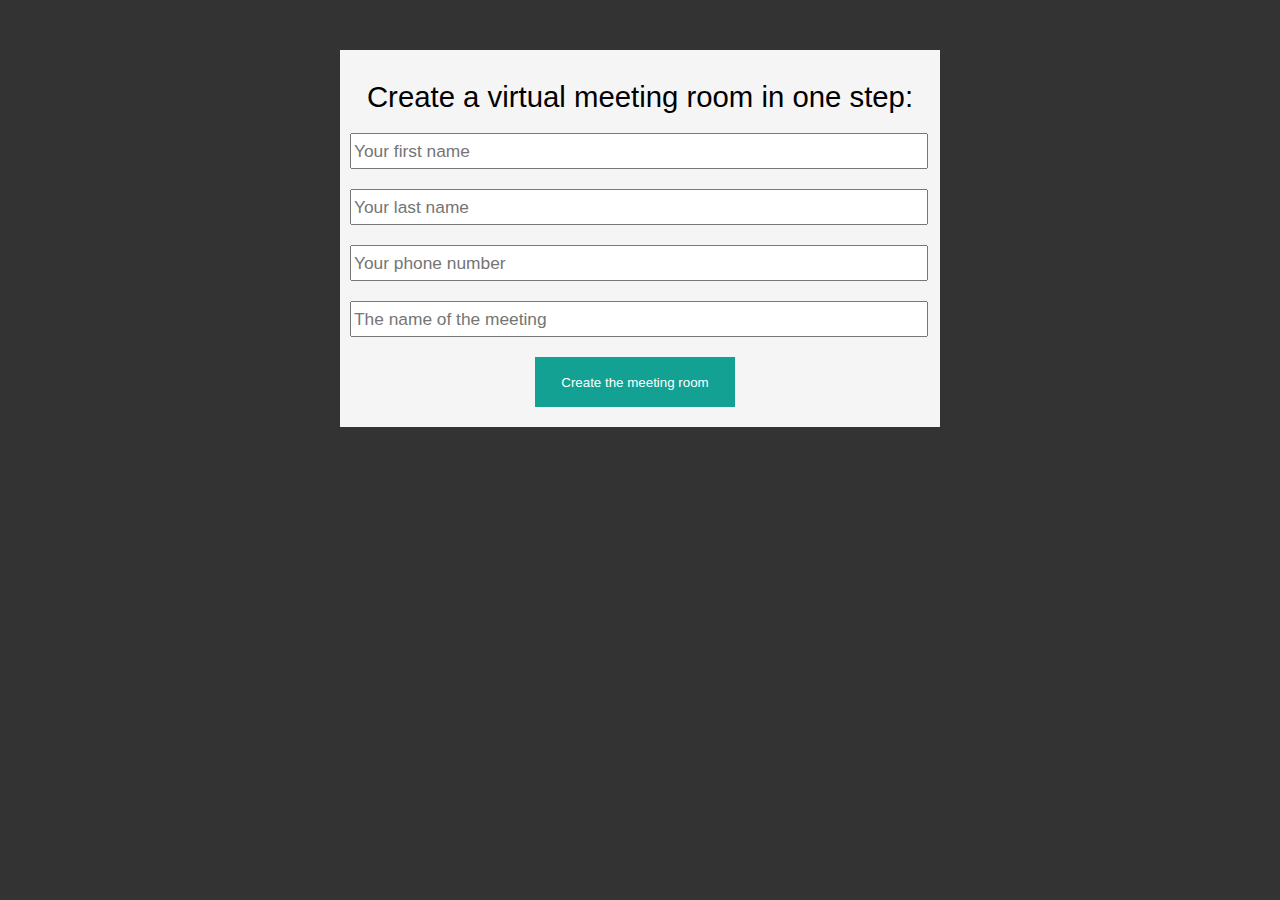
==== index.html @ 52404ad4 "add the notification system and css" ====
<!DOCTYPE html>
<html lang="en">
<head>

	<title>mtng</title>
	<meta http-equiv="Content-Type" content="text/html; charset=UTF-8" />
  <link rel="stylesheet" type="text/css" href="style.css">

</head>

<body>
	<div id="box">
		<h1>Create a virtual meeting room in one step:</h1>
		
		<form action='link.php' method='post'>
			<input class='text_field' type='text' name='first_name' placeholder='Your first name'></input>
			<input class='text_field' type='text' name='last_name' placeholder='Your last name'></input>
			<input class='text_field' type='text' name='phone' placeholder='Your phone number'></input>
			<input class='text_field' type='text' name='meeting' placeholder='The name of the meeting'></input>
			<input class='button' type='submit' value='Create the meeting room'></input>
		</form>
	</div>
</body>
</html>
---- style.css ----
body{
	background-color:#333333;
	font-family: Arial, sans-serif;
}

#box{
	margin-right: auto;
	margin-left: auto;
	margin-top: 50px;
	width: 580px;
	background-color: #F5F5F5;
	padding: 10px 10px 10px 10px;
}

.text_field{
	width:570px;
	height: 30px;
	margin-bottom: 20px;
	font-size: 13pt;
}

.button{
	width: 200px;
	height: 50px;
	margin-left: 185px;
	margin-bottom: 10px;
	background-color: #12a192;
	border: none;
	color: white;
	font-size: 10pt;
}

h1{
	font-size: 22pt;
	text-align: center;
	font-weight: normal;
}
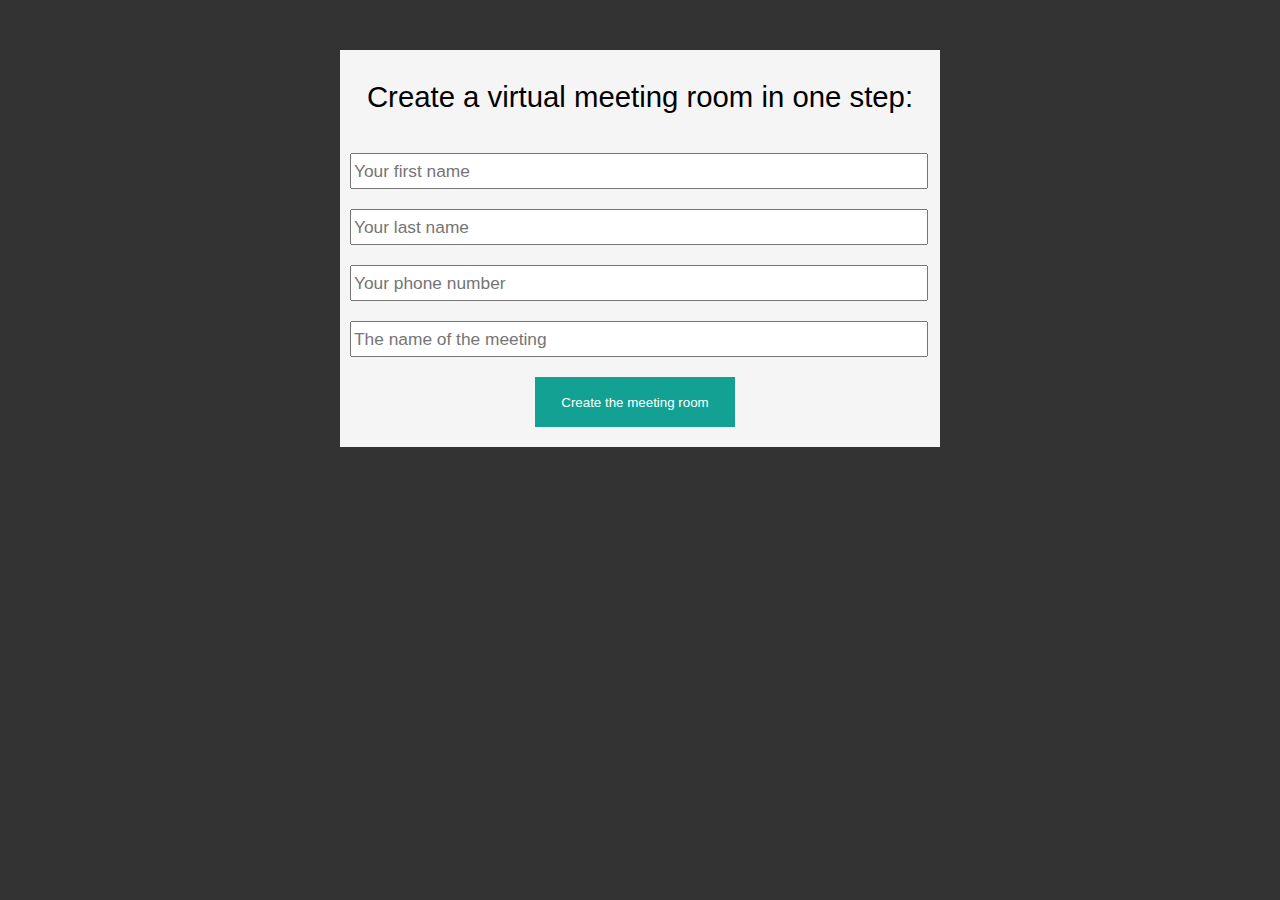
==== commit 6d496942: "add jquery form validation + fix email notification" ====
--- a/index.html
+++ b/index.html
@@ -5,14 +5,44 @@
 	<title>mtng</title>
 	<meta http-equiv="Content-Type" content="text/html; charset=UTF-8" />
   <link rel="stylesheet" type="text/css" href="style.css">
-
+	<script language="javascript" type="text/javascript" src="https://ajax.googleapis.com/ajax/libs/jquery/1.8.3/jquery.min.js"></script>
+	<script language="javascript" type="text/javascript" src="http://ajax.aspnetcdn.com/ajax/jquery.validate/1.10.0/jquery.validate.min.js"></script>
+	<script>
+		$(function() {
+			$("#consultantform").validate({
+				rules: {
+					first_name: "required",
+					last_name: "required",
+					phone: {
+						required: true,
+						intphone: true
+					},
+					meeting: "required"
+				},
+				messages: {
+					first_name: "Please enter your first name",
+					last_name: "Please enter your last name",
+					phone: {
+						required: "Please enter your phone number"
+					},
+					meeting: "Please provide a password",
+				}
+			});
+	    $.validator.addMethod("intphone",
+	            function(value, element) {
+	                    return /^[+0-9]+$/.test(value);
+	            },
+	    "Enter your phone number with the country code like this: +33632831832"
+	    );
+		});
+	</script>
 </head>
 
 <body>
 	<div id="box">
 		<h1>Create a virtual meeting room in one step:</h1>
 		
-		<form action='link.php' method='post'>
+		<form action='link.php' id="consultantform" method='post'>
 			<input class='text_field' type='text' name='first_name' placeholder='Your first name'></input>
 			<input class='text_field' type='text' name='last_name' placeholder='Your last name'></input>
 			<input class='text_field' type='text' name='phone' placeholder='Your phone number'></input>
--- a/style.css
+++ b/style.css
@@ -15,7 +15,7 @@
 .text_field{
 	width:570px;
 	height: 30px;
-	margin-bottom: 20px;
+	margin-top: 20px;
 	font-size: 13pt;
 }
 
@@ -24,6 +24,7 @@
 	height: 50px;
 	margin-left: 185px;
 	margin-bottom: 10px;
+	margin-top: 20px;
 	background-color: #12a192;
 	border: none;
 	color: white;
@@ -34,4 +35,23 @@
 	font-size: 22pt;
 	text-align: center;
 	font-weight: normal;
+}
+
+h2{
+	font-size: 15pt;
+	font-weight: normal;
+	margin-bottom: 0;
+}
+
+h3{
+	margin-top: 0;
+	font-size: 10pt;
+	font-weight: normal;
+	color: #818181;
+}
+
+label.error{
+	float: none;
+	color: red;
+	margin-bottom: 25px;
 }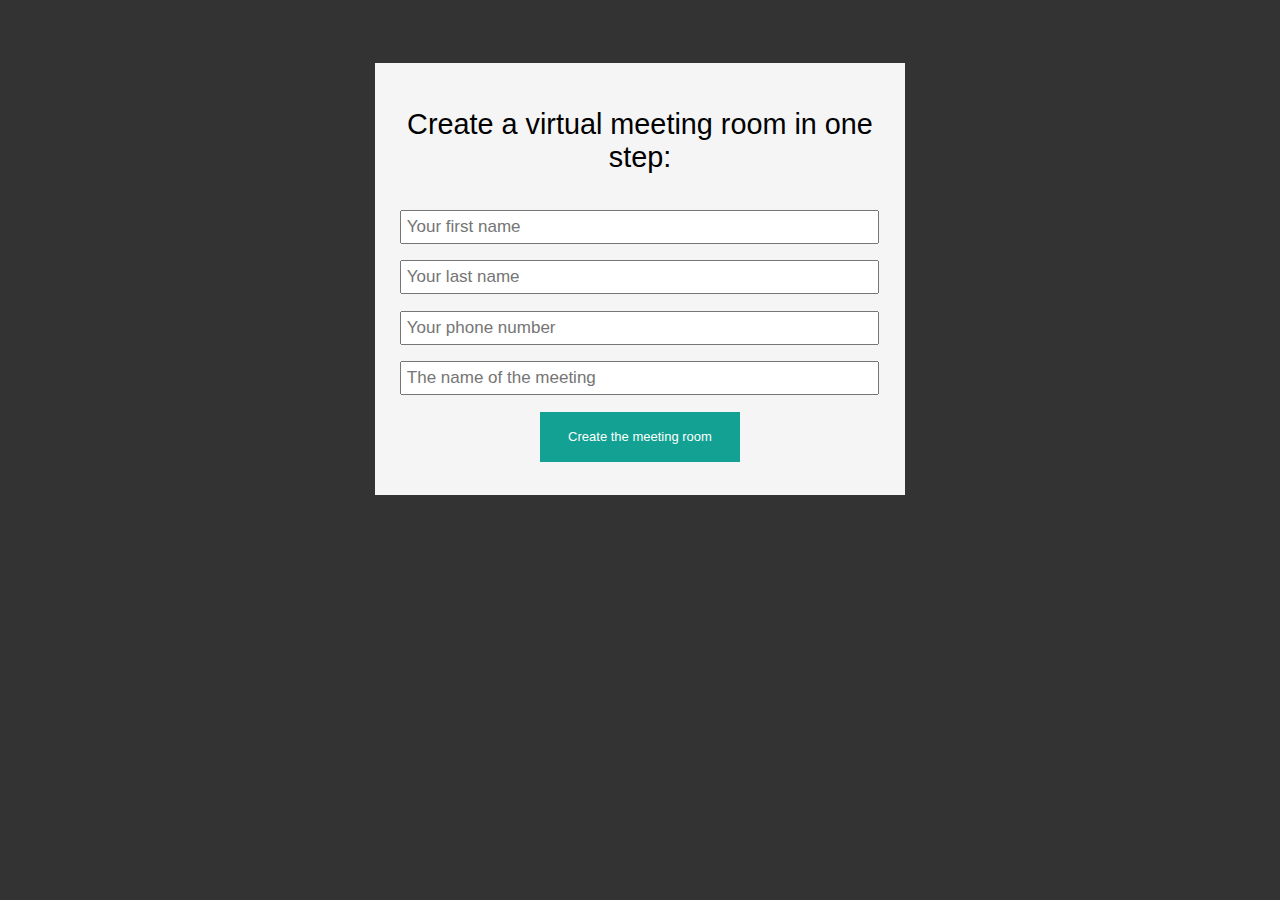
==== commit a9ff8779: "fixing css responsive bugs" ====
--- a/index.html
+++ b/index.html
@@ -4,6 +4,7 @@
 
 	<title>mtng</title>
 	<meta http-equiv="Content-Type" content="text/html; charset=UTF-8" />
+	<meta name="viewport" content="width=device-width, initial-scale=1.0, user-scalable=no"/>
   <link rel="stylesheet" type="text/css" href="style.css">
 	<script language="javascript" type="text/javascript" src="https://ajax.googleapis.com/ajax/libs/jquery/1.8.3/jquery.min.js"></script>
 	<script language="javascript" type="text/javascript" src="http://ajax.aspnetcdn.com/ajax/jquery.validate/1.10.0/jquery.validate.min.js"></script>
@@ -25,12 +26,12 @@
 					phone: {
 						required: "Please enter your phone number"
 					},
-					meeting: "Please provide a password",
+					meeting: "Please provide a meeting name",
 				}
 			});
 	    $.validator.addMethod("intphone",
 	            function(value, element) {
-	                    return /^[+0-9]+$/.test(value);
+	                    return /^\++[0-9]/.test(value);
 	            },
 	    "Enter your phone number with the country code like this: +33632831832"
 	    );
--- a/style.css
+++ b/style.css
@@ -6,46 +6,55 @@
 #box{
 	margin-right: auto;
 	margin-left: auto;
-	margin-top: 50px;
-	width: 580px;
+	margin-top: 5%;
+	width: 90%;
+	max-width: 480px;
 	background-color: #F5F5F5;
-	padding: 10px 10px 10px 10px;
+	padding: 2% 2% 2% 2%;
 }
 
 .text_field{
-	width:570px;
+	width: 97%;
 	height: 30px;
-	margin-top: 20px;
-	font-size: 13pt;
+	margin-top: 3.44%;
+	font-size: 1.063em;
+	padding-top: 0;
+	padding-bottom: 0;
+	padding-right: 1%;
+	padding-left: 1%;
 }
 
 .button{
-	width: 200px;
+	width: 98%;
+	max-width: 200px;
 	height: 50px;
-	margin-left: 185px;
-	margin-bottom: 10px;
-	margin-top: 20px;
+	margin-left: auto;
+	margin-right: auto;
+	display: block;
+	margin-bottom: 1.72%;
+	margin-top: 3.44%;
 	background-color: #12a192;
 	border: none;
 	color: white;
-	font-size: 10pt;
+	font-size: 0.813em;
+	-webkit-appearance: none;
 }
 
 h1{
-	font-size: 22pt;
+	font-size: 1.8em;
 	text-align: center;
 	font-weight: normal;
 }
 
 h2{
-	font-size: 15pt;
+	font-size: 1.25em;
 	font-weight: normal;
 	margin-bottom: 0;
 }
 
 h3{
 	margin-top: 0;
-	font-size: 10pt;
+	font-size: 0.813em;
 	font-weight: normal;
 	color: #818181;
 }
